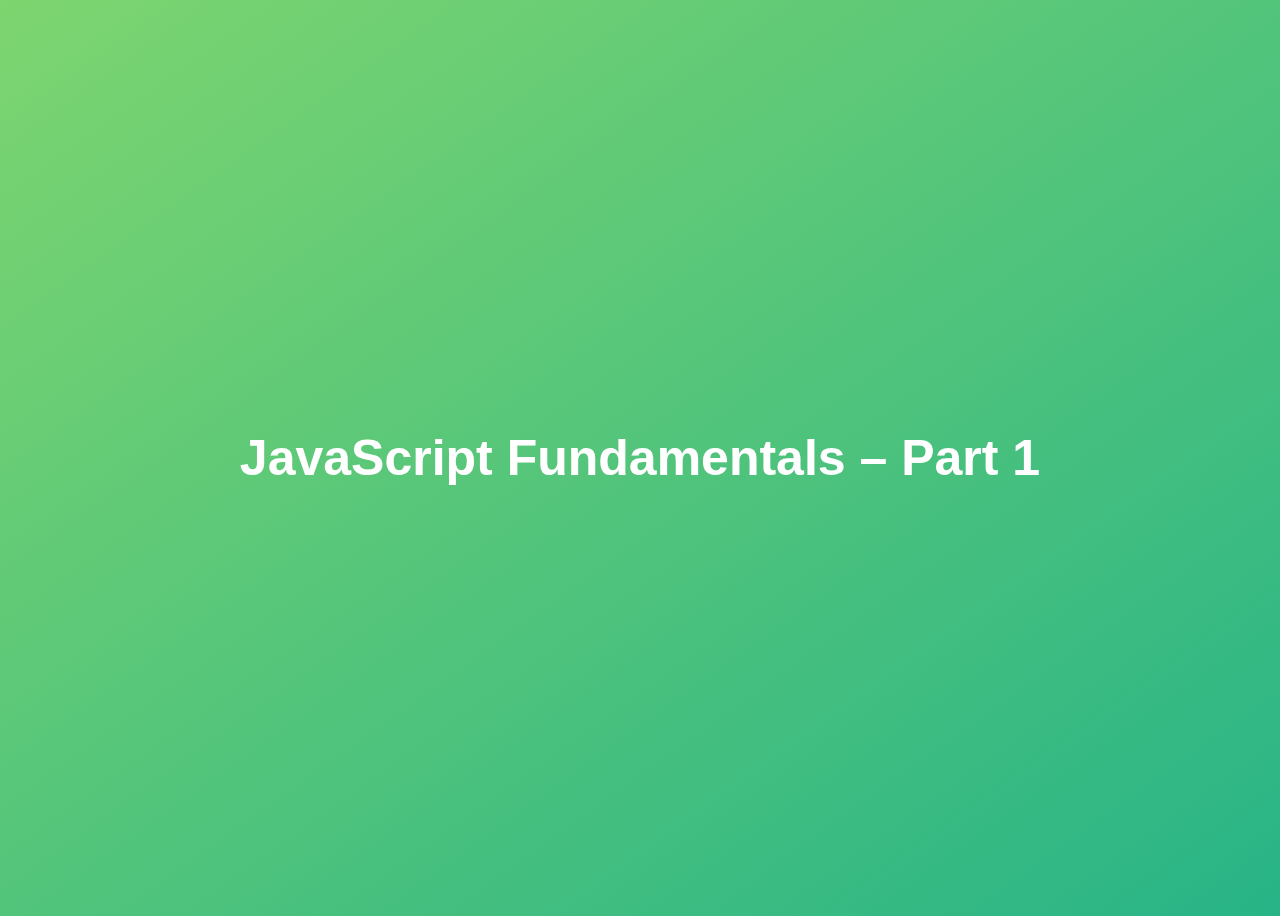
==== 03-Fundamentals-Part-2/index.html @ b0325ce1 "lecture 3.2 - activating strict mode" ====
<!DOCTYPE html>
<html lang="en">
	<head>
		<meta charset="UTF-8" />
		<meta name="viewport" content="width=device-width, initial-scale=1.0" />
		<meta http-equiv="X-UA-Compatible" content="ie=edge" />
		<title>JavaScript Fundamentals – Part 1</title>
		<style>
			body {
				height: 100vh;
				display: flex;
				align-items: center;
				background: linear-gradient(to top left, #28b487, #7dd56f);
			}
			h1 {
				font-family: sans-serif;
				font-size: 50px;
				line-height: 1.3;
				width: 100%;
				padding: 30px;
				text-align: center;
				color: white;
			}
		</style>
	</head>
	<body>
		<h1>JavaScript Fundamentals – Part 1</h1>

		<script src="script.js"></script>
		<!-- <script src="assignment.js"></script> -->
	</body>
</html>
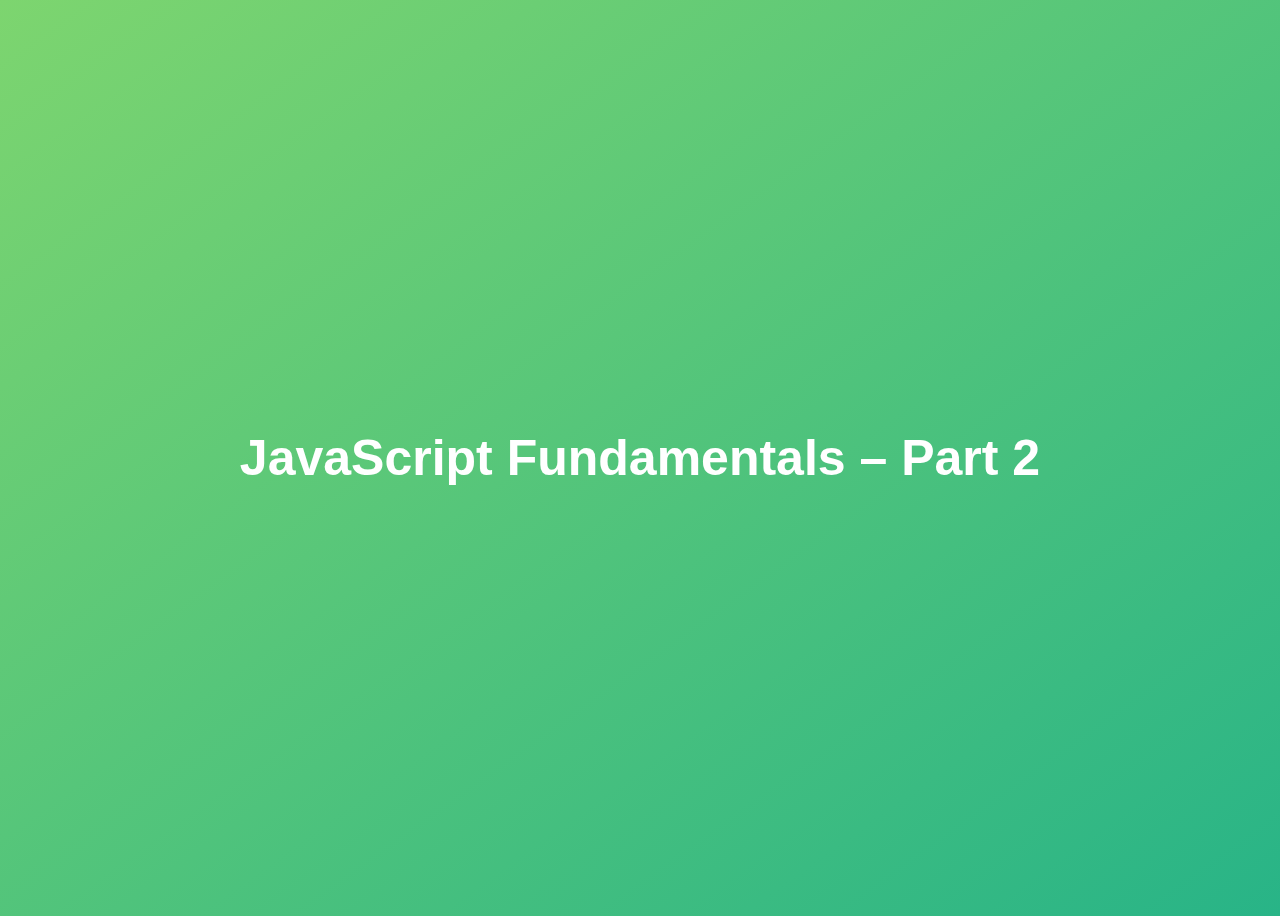
==== commit ea8c70c7: "lecture 3.3 -- function" ====
--- a/03-Fundamentals-Part-2/index.html
+++ b/03-Fundamentals-Part-2/index.html
@@ -24,7 +24,7 @@
 		</style>
 	</head>
 	<body>
-		<h1>JavaScript Fundamentals – Part 1</h1>
+		<h1>JavaScript Fundamentals – Part 2</h1>
 
 		<script src="script.js"></script>
 		<!-- <script src="assignment.js"></script> -->
